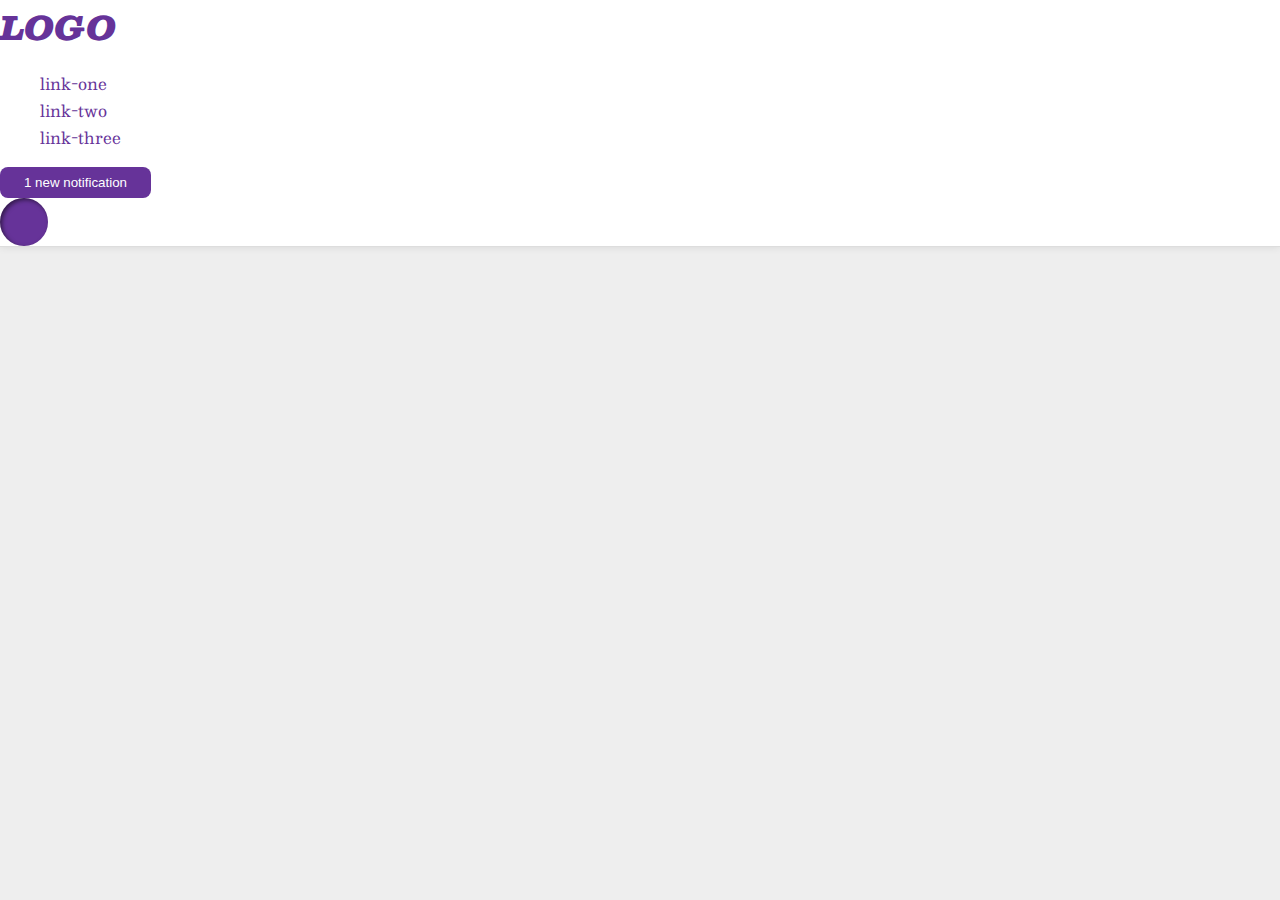
==== css-exercises/flex/03-flex-header-2/index.html @ da9494f6 "Initial Snapshot" ====
<!DOCTYPE html>
<html lang="en">
<head>
  <meta charset="UTF-8">
  <meta http-equiv="X-UA-Compatible" content="IE=edge">
  <meta name="viewport" content="width=device-width, initial-scale=1.0">
  <title>Flex Header 2</title>
  <link rel="stylesheet" href="style.css">
</head>
<body>
  <div class="header">
    <div class="logo">
      LOGO
    </div>
    <ul class="links">
      <li><a href="google.com">link-one</a></li>
      <li><a href="google.com">link-two</a></li>
      <li><a href="google.com">link-three</a></li>
    </ul>
    <button class="notifications">
      1 new notification
    </button>
    <div class="profile-image"></div>
  </div>
</body>
</html>
---- css-exercises/flex/03-flex-header-2/style.css ----
/* this is some magical font-importing.  
you'll learn about it later. */
@import url('https://fonts.googleapis.com/css2?family=Besley:ital,wght@0,400;1,900&display=swap');

body {
  margin: 0;
  background: #eee;
  font-family: Besley, serif;
}

.header {
  background: white;
  border-bottom: 1px solid #ddd;
  box-shadow: 0 0 8px rgba(0,0,0,.1);
}

.profile-image {
  background: rebeccapurple;
  box-shadow: inset 2px 2px 4px rgba(0,0,0,.5);
  border-radius: 50%;
  width: 48px;
  height:  48px;
}

.logo {
  color: rebeccapurple;
  font-size: 32px;
  font-weight: 900;
  font-style: italic;
}

button {
  border: none;
  border-radius: 8px;
  background: rebeccapurple;
  color: white;
  padding: 8px 24px;
}

a {
  /* this removes the line under our links */
  text-decoration: none;
  color: rebeccapurple;
}

ul {
  list-style-type: none;
}
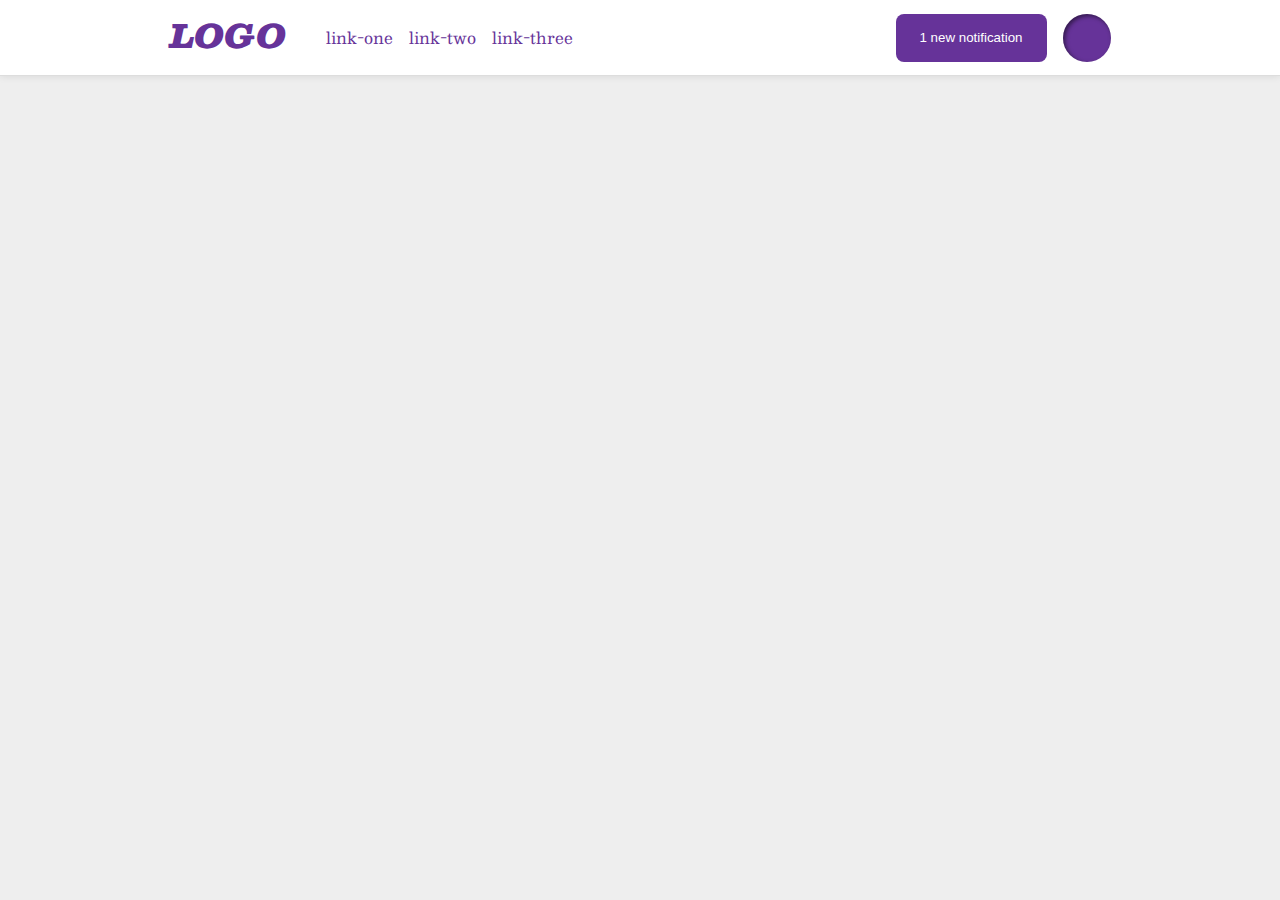
==== commit 6c3b2b8d: "Flex 03 Completed" ====
--- a/css-exercises/flex/03-flex-header-2/index.html
+++ b/css-exercises/flex/03-flex-header-2/index.html
@@ -9,18 +9,22 @@
 </head>
 <body>
   <div class="header">
-    <div class="logo">
-      LOGO
+    <div class="header-left">
+      <div class="logo">
+        LOGO
+      </div>
+      <ul class="links">
+        <li><a href="google.com">link-one</a></li>
+        <li><a href="google.com">link-two</a></li>
+        <li><a href="google.com">link-three</a></li>
+      </ul>
     </div>
-    <ul class="links">
-      <li><a href="google.com">link-one</a></li>
-      <li><a href="google.com">link-two</a></li>
-      <li><a href="google.com">link-three</a></li>
-    </ul>
-    <button class="notifications">
-      1 new notification
-    </button>
-    <div class="profile-image"></div>
+    <div class="header-right">
+      <button class="notifications">
+        1 new notification
+      </button>
+      <div class="profile-image"></div>
+    </div>
   </div>
 </body>
 </html>--- a/css-exercises/flex/03-flex-header-2/style.css
+++ b/css-exercises/flex/03-flex-header-2/style.css
@@ -46,3 +46,33 @@
 ul {
   list-style-type: none;
 }
+
+/* --- */
+
+.header {
+  display: flex;
+  flex-direction: row;
+  align-items: center;
+  justify-content: space-around;
+  padding: 8px;
+}
+
+.header-left {
+  display: flex;
+  flex-direction: row;
+  justify-content: flex-start;
+}
+
+.links {
+  list-style: none;
+  display: flex;
+  flex-direction: row;
+  gap: 16px;
+}
+
+.header-right {
+  display: flex;
+  flex-direction: row;
+  justify-content: flex-end;
+  gap: 16px;
+}
